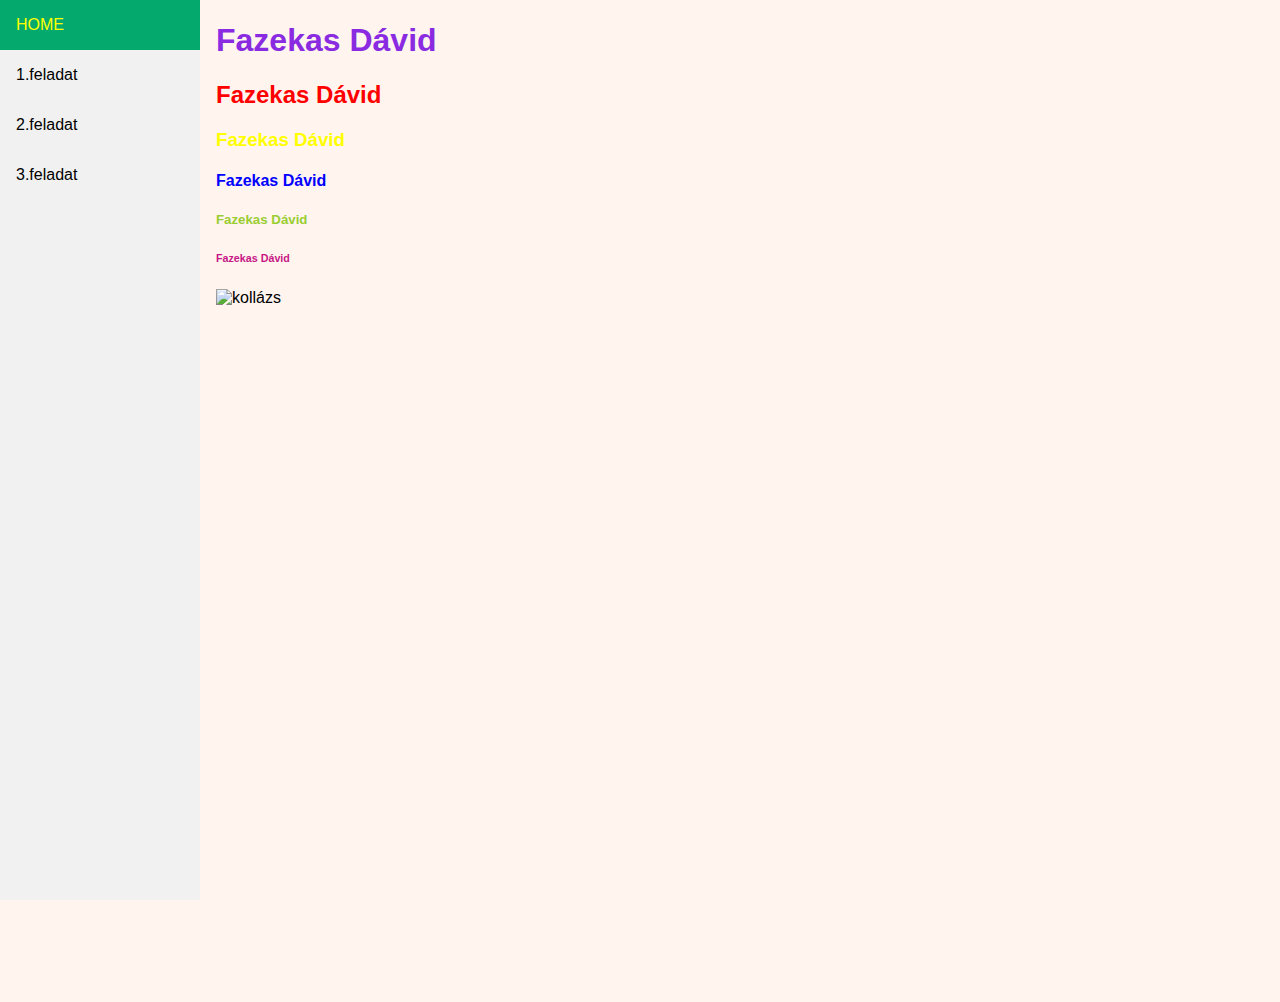
==== index_old.html @ 8d7bfc89 "Add files via upload" ====
<!DOCTYPE html>
<html>

<head>
    <meta http-equiv="Content-Type" content="text/html;charset=UTF-8">
    <title>FD oldala</title>
    <link rel="stylesheet" href="style.css">
</head>

<body style="background-color:seashell">
    <div class="sidebar">
        <nav>
            <a class="active" href="https://davidfazekas756.github.io/Kollazs" style="color: yellow;">HOME</a>
            <a href="https://davidfazekas756.github.io/Kollazs/keplink.html">1.feladat</a>
            <a href="https://davidfazekas756.github.io/Kollazs/listak.html">2.feladat</a>
            <a href="https://davidfazekas756.github.io/Kollazs/orarend.html">3.feladat</a>
        </nav>
    </div>
    <div class="content">
    <h1 style="color: blueviolet;">Fazekas Dávid</h1>
    <h2 style="color: red;">Fazekas Dávid</h2>
    <h3 style="color:yellow">Fazekas Dávid</h3>
    <h4 style="color: blue;">Fazekas Dávid</h4>
    <h5 style="color: yellowgreen;">Fazekas Dávid</h5>
    <h6 style="color: mediumvioletred;">Fazekas Dávid</h6>

    <img src="https://github.com/davidfazekas756/Kollazs/blob/main/collage.jpg" alt="kollázs" title="kollázs" width=500>
</div>
</body>

</html>
---- style.css ----
body{
    margin: 0;
    font-family: "Lato", sans-serif;
  }
  button{
      border-radius: 25px;
      background-color: darkcyan;
  }
  a{
    color: aqua;
    text-decoration: none;
  }
  .sidebar {
    margin: 0;
    padding: 0;
    width: 200px;
    background-color: #f1f1f1;
    position: fixed;
    height: 100%;
    overflow: auto;
  }
  
  .sidebar a {
    display: block;
    color: black;
    padding: 16px;
    text-decoration: none;
  }
  
  .sidebar a.active {
    background-color: #04AA6D;
    color: white;
  }
  
  .sidebar a:hover:not(.active) {
    background-color: #555;
    color: white;
  }
  
  div.content {
    margin-left: 200px;
    padding: 1px 16px;
    height: 1000px;
  }
  
  @media screen and (max-width: 700px) {
    .sidebar {
        width: 100%;
        height: auto;
        position: relative;
    }
  
    .sidebar a {
        float: left;
    }
  
    div.content {
        margin-left: 0;
    }
  }
  
  @media screen and (max-width: 400px) {
    .sidebar a {
        text-align: center;
        float: none;
    }
  }
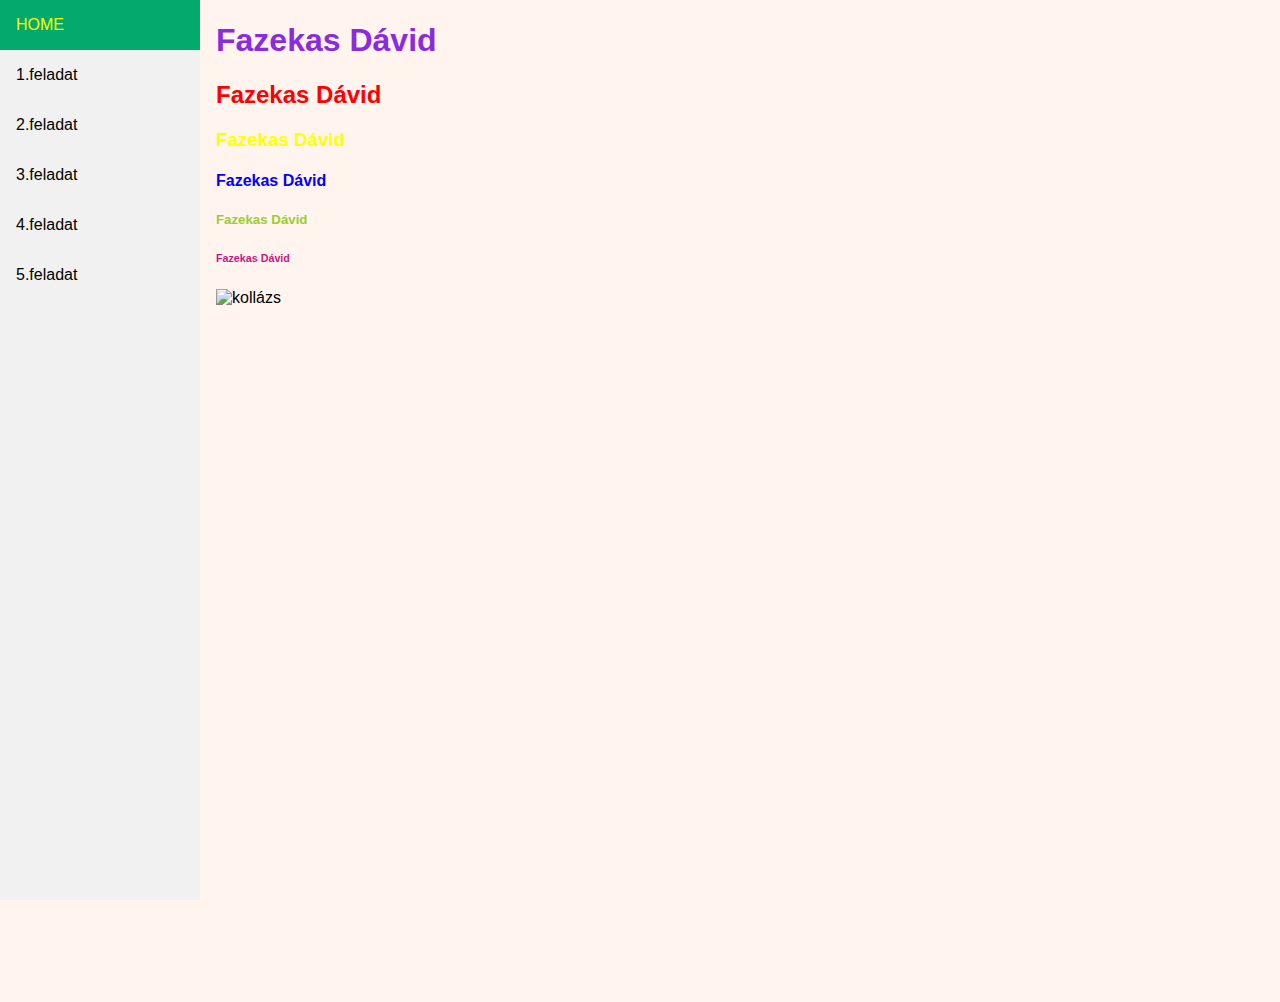
==== commit 61884aef: "Add files via upload" ====
--- a/index_old.html
+++ b/index_old.html
@@ -14,6 +14,8 @@
             <a href="https://davidfazekas756.github.io/Kollazs/keplink.html">1.feladat</a>
             <a href="https://davidfazekas756.github.io/Kollazs/listak.html">2.feladat</a>
             <a href="https://davidfazekas756.github.io/Kollazs/orarend.html">3.feladat</a>
+            <a href="https://davidfazekas756.github.io/Kollazs/urlap.html">4.feladat</a>
+            <a href="https://davidfazekas756.github.io/Kollazs/pitagoras.html">5.feladat</a>
         </nav>
     </div>
     <div class="content">
--- a/style.css
+++ b/style.css
@@ -11,6 +11,7 @@
     text-decoration: none;
   }
   .sidebar {
+    font-family: 'Quicksand', sans-serif;
     margin: 0;
     padding: 0;
     width: 200px;
@@ -21,6 +22,7 @@
   }
   
   .sidebar a {
+    font-family: 'Quicksand', sans-serif;
     display: block;
     color: black;
     padding: 16px;
@@ -28,11 +30,13 @@
   }
   
   .sidebar a.active {
+    font-family: 'Quicksand', Verdana, Geneva, Tahoma, sans-serif;
     background-color: #04AA6D;
     color: white;
   }
   
   .sidebar a:hover:not(.active) {
+    font-family: 'Quicksand', sans-serif;
     background-color: #555;
     color: white;
   }
@@ -43,7 +47,7 @@
     height: 1000px;
   }
   
-  @media screen and (max-width: 700px) {
+  @media screen and (max-width: 400px) {
     .sidebar {
         width: 100%;
         height: auto;
@@ -59,7 +63,7 @@
     }
   }
   
-  @media screen and (max-width: 400px) {
+  @media screen and (max-width: 200px) {
     .sidebar a {
         text-align: center;
         float: none;
